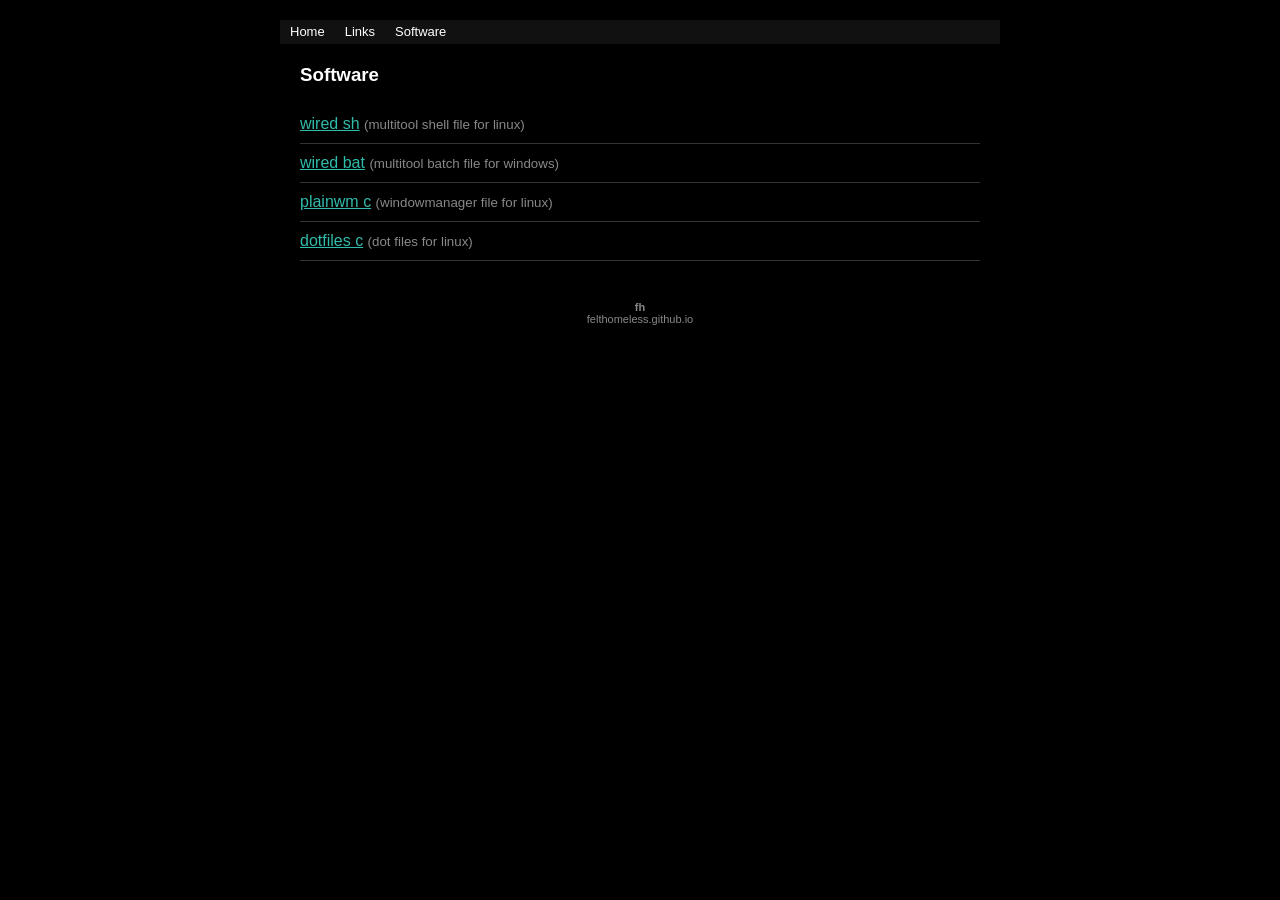
==== software.html @ c68d38c0 "Create software.html" ====
<!DOCTYPE html>
<html lang="en">
<head>
<meta charset="utf-8">
<title>software / fh</title>
<style>
  body {
    margin: 0;
    color: #FFFFFF;
    background: #000000;
    font-family: Arial, Helvetica, sans-serif;
  }
  a { color: #31bbaa; }
  a:visited { color: #DB621A; }
  a:hover { color: #FFFFFF; }

  .wrap { width: 720px; margin: 0 auto; padding: 20px; box-sizing: border-box; }

  .nav { display: flex; align-items: center; height: 24px; background: #111111; margin: 0 -20px 20px; }
  .nav a {
    display: block;
    color: #ffffff;
    font-size: 13px;
    line-height: 24px;
    text-decoration: none;
    padding: 0 10px;
  }

  .downloads { list-style: none; padding: 0; }
  .downloads li {
    padding: 10px 0;
    border-bottom: 1px solid #333333;
  }
  .downloads small { color: #888888; }

  .footer {
    font-size: 11px;
    color: #888888;
    text-align: center;
    margin-top: 40px;
  }
</style>
</head>
<body>

<div class="wrap">

  <div class="nav">
    <a href="https://felthomeless.github.io/index.html">Home</a>
    <a href="https://felthomeless.github.io/links.html">Links</a>
    <a href="https://felthomeless.github.io/software.html">Software</a>
  </div>

  <h3>Software</h3>

  <ul class="downloads">
    <li><a href="files/wired" download>wired sh</a> <small>(multitool shell file for linux)</small></li>
     <li><a href="files/wired" download>wired bat</a> <small>(multitool batch file for windows)</small></li>
     <li><a href="files/plainwm" download>plainwm c</a> <small>(windowmanager file for linux)</small></li>
    <li><a href="files/dots.zip" download>dotfiles c</a> <small>(dot files for linux)</small></li>
  </ul>

  <div class="footer">
    <strong>fh</strong><br>
    felthomeless.github.io
  </div>

</div>

</body>
</html>
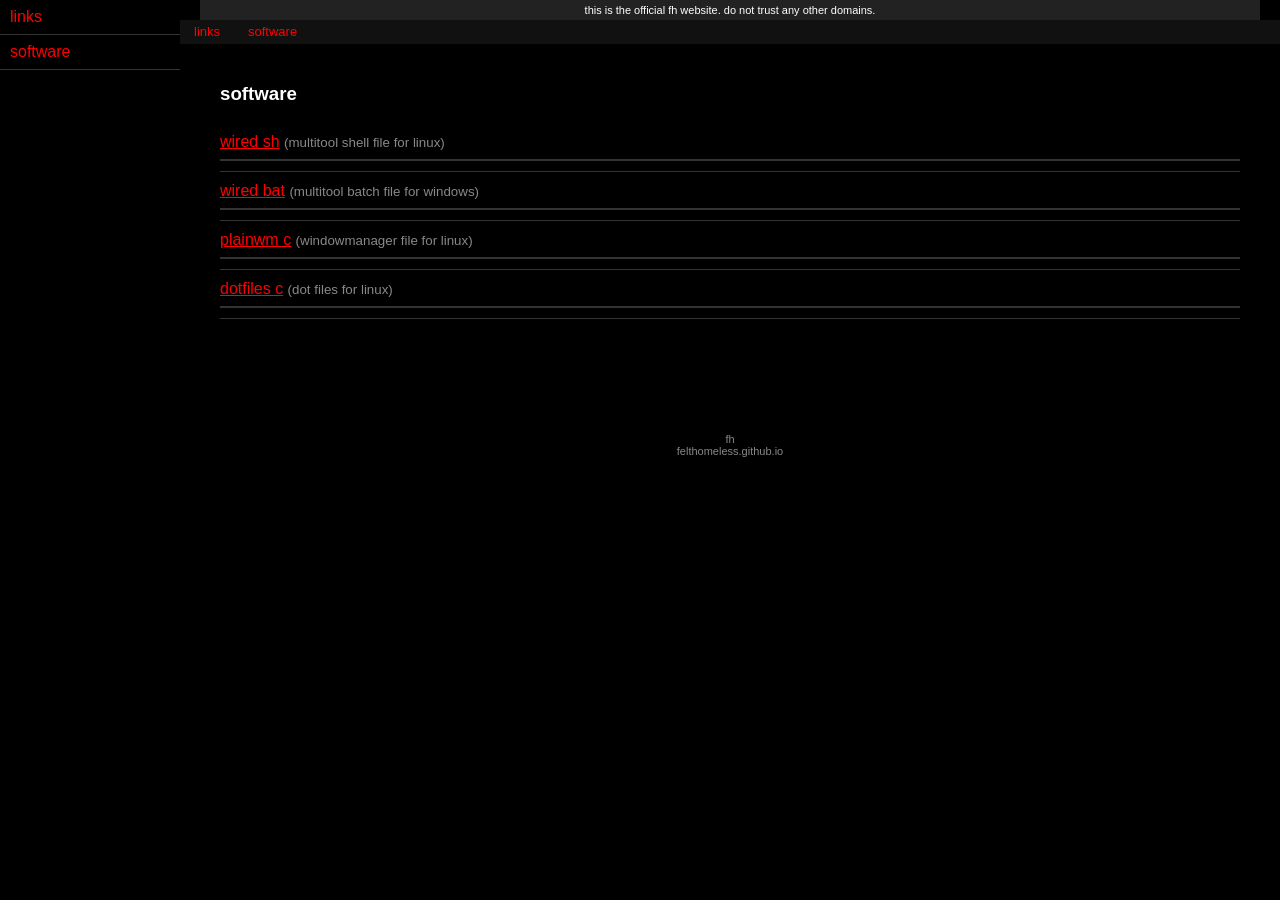
==== commit 9f619d19: "Update software.html" ====
--- a/software.html
+++ b/software.html
@@ -3,65 +3,56 @@
 <head>
 <meta charset="utf-8">
 <title>software / fh</title>
-<style>
-  body {
-    margin: 0;
-    color: #FFFFFF;
-    background: #000000;
-    font-family: Arial, Helvetica, sans-serif;
-  }
-  a { color: #31bbaa; }
-  a:visited { color: #DB621A; }
-  a:hover { color: #FFFFFF; }
-
-  .wrap { width: 720px; margin: 0 auto; padding: 20px; box-sizing: border-box; }
-
-  .nav { display: flex; align-items: center; height: 24px; background: #111111; margin: 0 -20px 20px; }
-  .nav a {
-    display: block;
-    color: #ffffff;
-    font-size: 13px;
-    line-height: 24px;
-    text-decoration: none;
-    padding: 0 10px;
-  }
-
-  .downloads { list-style: none; padding: 0; }
-  .downloads li {
-    padding: 10px 0;
-    border-bottom: 1px solid #333333;
-  }
-  .downloads small { color: #888888; }
-
-  .footer {
-    font-size: 11px;
-    color: #888888;
-    text-align: center;
-    margin-top: 40px;
-  }
-</style>
+<link rel="icon" href="favicon.ico">
+<link rel="stylesheet" href="style.css">
 </head>
 <body>
 
-<div class="wrap">
+<div class="bg-frame"></div>
+
+<div class="sidebar">
+  <a href="links.html">links</a>
+  <a href="software.html">software</a>
+</div>
+
+<div class="main">
+
+  <div class="notice">this is the official fh website. do not trust any other domains.</div>
 
   <div class="nav">
-    <a href="https://felthomeless.github.io/index.html">Home</a>
-    <a href="https://felthomeless.github.io/links.html">Links</a>
-    <a href="https://felthomeless.github.io/software.html">Software</a>
+    <a href="links.html">links</a>
+    <a href="software.html">software</a>
   </div>
 
-  <h3>Software</h3>
+  <div class="content">
+    <h3>software</h3>
 
-  <ul class="downloads">
-    <li><a href="files/wired" download>wired sh</a> <small>(multitool shell file for linux)</small></li>
-     <li><a href="files/wired" download>wired bat</a> <small>(multitool batch file for windows)</small></li>
-     <li><a href="files/plainwm" download>plainwm c</a> <small>(windowmanager file for linux)</small></li>
-    <li><a href="files/dots.zip" download>dotfiles c</a> <small>(dot files for linux)</small></li>
-  </ul>
+    <ul class="downloads">
+      <li>
+        <a href="files/wired" download>wired sh</a> <small>(multitool shell file for linux)</small>
+        <img class="preview" src="previews/wired.png" alt="">
+      </li>
+      <li>
+        <a href="files/wired.bat" download>wired bat</a> <small>(multitool batch file for windows)</small>
+        <img class="preview" src="previews/wired.bat.png" alt="">
+      </li>
+      <li>
+        <a href="files/plainwm" download>plainwm c</a> <small>(windowmanager file for linux)</small>
+        <img class="preview" src="previews/plainwm.png" alt="">
+      </li>
+      <li>
+        <a href="files/dots.zip" download>dotfiles c</a> <small>(dot files for linux)</small>
+        <img class="preview" src="previews/dots.zip.png" alt="">
+      </li>
+    </ul>
+  </div>
+
+  <div class="gifs">
+    <img src="konata.gif" alt="">
+  </div>
 
   <div class="footer">
-    <strong>fh</strong><br>
+    fh<br>
     felthomeless.github.io
   </div>
 
--- a/style.css
+++ b/style.css
@@ -0,0 +1,107 @@
+html {
+  background: #000000;
+}
+
+body {
+  margin: 0;
+  color: #ffffff;
+  font-family: Arial, Helvetica, sans-serif;
+}
+
+a, a:visited, a:hover {
+  color: #ff0000;
+}
+
+.bg-frame {
+  position: fixed;
+  top: 50%;
+  left: 50%;
+  transform: translate(-50%, -50%);
+  width: min(100vw, calc(100vh * 4 / 3));
+  height: min(100vh, calc(100vw * 3 / 4));
+  background: #000000 url("bg.jpg") center / cover no-repeat;
+  z-index: -1;
+}
+
+.sidebar {
+  position: fixed;
+  top: 0;
+  left: 0;
+  bottom: 0;
+  width: 180px;
+  overflow-y: auto;
+  background: #000000 url("sidebar.jpg") center top / cover no-repeat;
+  z-index: 1;
+}
+.sidebar a {
+  display: block;
+  padding: 8px 10px;
+  border-bottom: 1px solid #333333;
+  background: rgba(0, 0, 0, 0.55);
+  text-decoration: none;
+}
+
+.main {
+  margin-left: 180px;
+  padding: 0 20px 20px;
+  box-sizing: border-box;
+}
+
+.notice {
+  background: #222222;
+  padding: 4px 8px;
+  text-align: center;
+  font-size: 11px;
+}
+
+.nav {
+  display: flex;
+  align-items: center;
+  height: 24px;
+  background: #111111;
+  margin: 0 -20px;
+}
+.nav a {
+  padding: 0 14px;
+  font-size: 13px;
+  line-height: 24px;
+  text-decoration: none;
+}
+
+.content {
+  padding: 20px;
+}
+
+.downloads {
+  list-style: none;
+  padding: 0;
+}
+.downloads li {
+  padding: 10px 0;
+  border-bottom: 1px solid #333333;
+}
+.downloads small {
+  color: #888888;
+}
+.preview {
+  display: block;
+  max-width: 100%;
+  margin-top: 8px;
+  border: 1px solid #333333;
+}
+
+.gifs {
+  text-align: center;
+  margin-top: 40px;
+}
+.gifs img {
+  margin: 6px;
+  vertical-align: middle;
+}
+
+.footer {
+  font-size: 11px;
+  color: #888888;
+  text-align: center;
+  margin-top: 20px;
+}
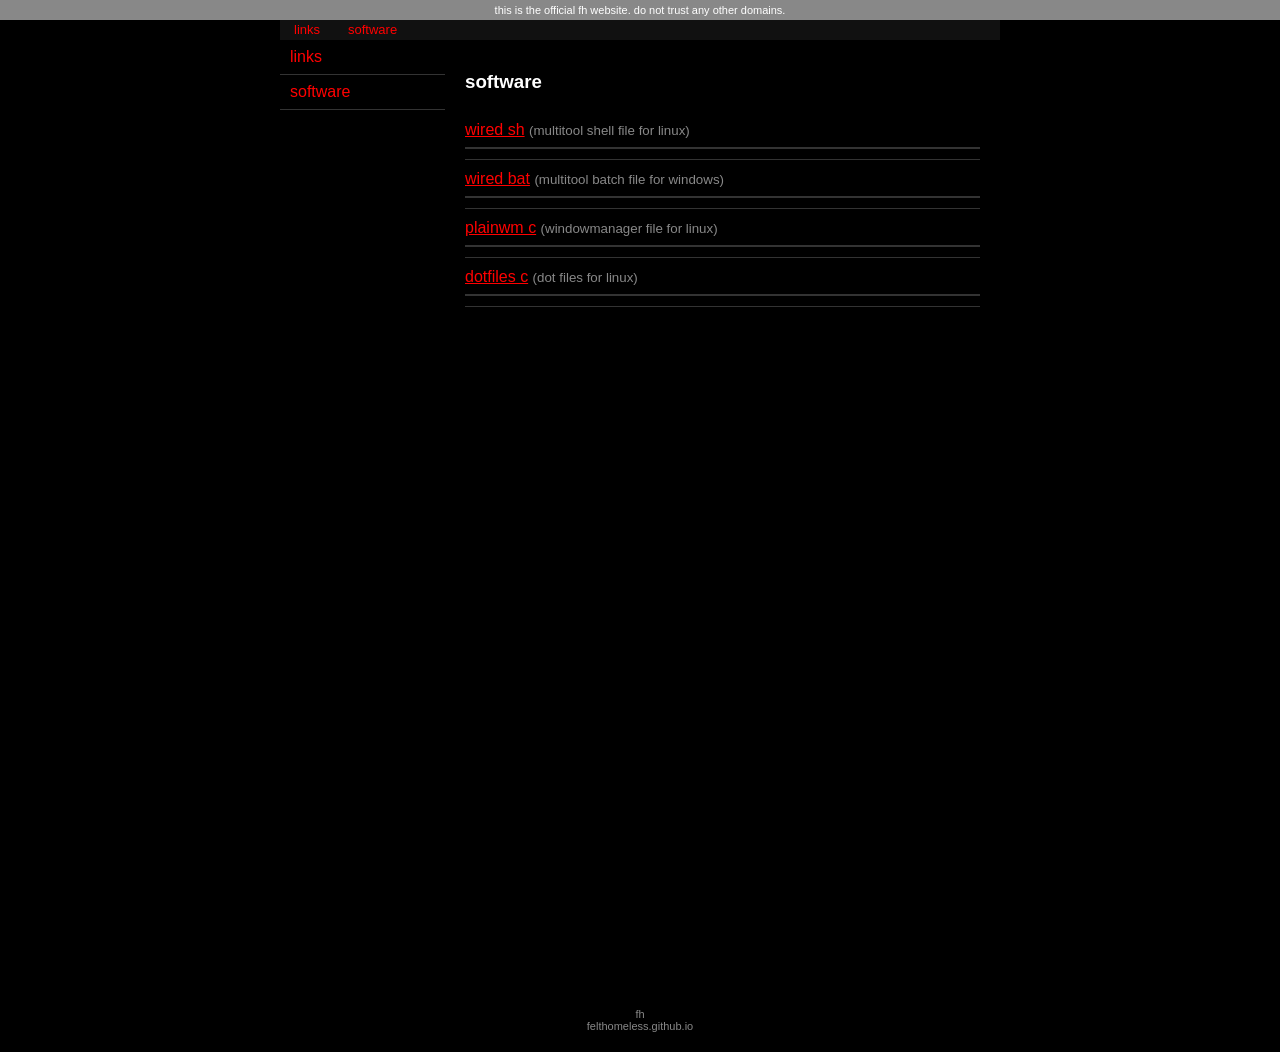
==== commit 35ee0f99: "Update software.html" ====
--- a/software.html
+++ b/software.html
@@ -10,41 +10,43 @@
 
 <div class="bg-frame"></div>
 
-<div class="sidebar">
-  <a href="links.html">links</a>
-  <a href="software.html">software</a>
-</div>
+<div class="notice">this is the official fh website. do not trust any other domains.</div>
 
-<div class="main">
-
-  <div class="notice">this is the official fh website. do not trust any other domains.</div>
+<div class="wrap">
 
   <div class="nav">
     <a href="links.html">links</a>
     <a href="software.html">software</a>
   </div>
 
-  <div class="content">
-    <h3>software</h3>
+  <div class="row">
+    <div class="side">
+      <a href="links.html">links</a>
+      <a href="software.html">software</a>
+    </div>
 
-    <ul class="downloads">
-      <li>
-        <a href="files/wired" download>wired sh</a> <small>(multitool shell file for linux)</small>
-        <img class="preview" src="previews/wired.png" alt="">
-      </li>
-      <li>
-        <a href="files/wired.bat" download>wired bat</a> <small>(multitool batch file for windows)</small>
-        <img class="preview" src="previews/wired.bat.png" alt="">
-      </li>
-      <li>
-        <a href="files/plainwm" download>plainwm c</a> <small>(windowmanager file for linux)</small>
-        <img class="preview" src="previews/plainwm.png" alt="">
-      </li>
-      <li>
-        <a href="files/dots.zip" download>dotfiles c</a> <small>(dot files for linux)</small>
-        <img class="preview" src="previews/dots.zip.png" alt="">
-      </li>
-    </ul>
+    <div class="content">
+      <h3>software</h3>
+
+      <ul class="downloads">
+        <li>
+          <a href="files/wired" download>wired sh</a> <small>(multitool shell file for linux)</small>
+          <img class="preview" src="previews/wired.png" alt="">
+        </li>
+        <li>
+          <a href="files/wired.bat" download>wired bat</a> <small>(multitool batch file for windows)</small>
+          <img class="preview" src="previews/wired.bat.png" alt="">
+        </li>
+        <li>
+          <a href="files/plainwm" download>plainwm c</a> <small>(windowmanager file for linux)</small>
+          <img class="preview" src="previews/plainwm.png" alt="">
+        </li>
+        <li>
+          <a href="files/dots.zip" download>dotfiles c</a> <small>(dot files for linux)</small>
+          <img class="preview" src="previews/dots.zip.png" alt="">
+        </li>
+      </ul>
+    </div>
   </div>
 
   <div class="gifs">
--- a/style.css
+++ b/style.css
@@ -1,9 +1,6 @@
-html {
+html, body {
+  margin: 0;
   background: #000000;
-}
-
-body {
-  margin: 0;
   color: #ffffff;
   font-family: Arial, Helvetica, sans-serif;
 }
@@ -23,53 +20,56 @@
   z-index: -1;
 }
 
-.sidebar {
-  position: fixed;
-  top: 0;
-  left: 0;
-  bottom: 0;
-  width: 180px;
-  overflow-y: auto;
-  background: #000000 url("sidebar.jpg") center top / cover no-repeat;
-  z-index: 1;
-}
-.sidebar a {
-  display: block;
-  padding: 8px 10px;
-  border-bottom: 1px solid #333333;
-  background: rgba(0, 0, 0, 0.55);
-  text-decoration: none;
+.notice {
+  background: #888888;
+  color: #ffffff;
+  font-size: 11px;
+  text-align: center;
+  padding: 4px 8px;
 }
 
-.main {
-  margin-left: 180px;
-  padding: 0 20px 20px;
-  box-sizing: border-box;
-}
-
-.notice {
-  background: #222222;
-  padding: 4px 8px;
-  text-align: center;
-  font-size: 11px;
+.wrap {
+  width: 720px;
+  margin: 0 auto;
 }
 
 .nav {
   display: flex;
-  align-items: center;
-  height: 24px;
+  height: 20px;
   background: #111111;
-  margin: 0 -20px;
 }
 .nav a {
+  display: block;
+  font-size: 13px;
+  line-height: 20px;
   padding: 0 14px;
-  font-size: 13px;
-  line-height: 24px;
+  text-decoration: none;
+}
+
+.row {
+  display: flex;
+  align-items: stretch;
+  min-height: 100vh;
+}
+
+.side {
+  width: 165px;
+  flex-shrink: 0;
+  background: #000000 url("sidebar.jpg") center top / cover no-repeat;
+}
+.side a {
+  display: block;
+  padding: 8px 10px;
+  border-bottom: 1px solid #333333;
+  background: rgba(0, 0, 0, 0.6);
   text-decoration: none;
 }
 
 .content {
-  padding: 20px;
+  flex: 1;
+  min-width: 0;
+  padding: 12px 20px;
+  box-sizing: border-box;
 }
 
 .downloads {
@@ -92,7 +92,7 @@
 
 .gifs {
   text-align: center;
-  margin-top: 40px;
+  padding: 20px 0;
 }
 .gifs img {
   margin: 6px;
@@ -103,5 +103,5 @@
   font-size: 11px;
   color: #888888;
   text-align: center;
-  margin-top: 20px;
+  padding: 10px 0 20px;
 }
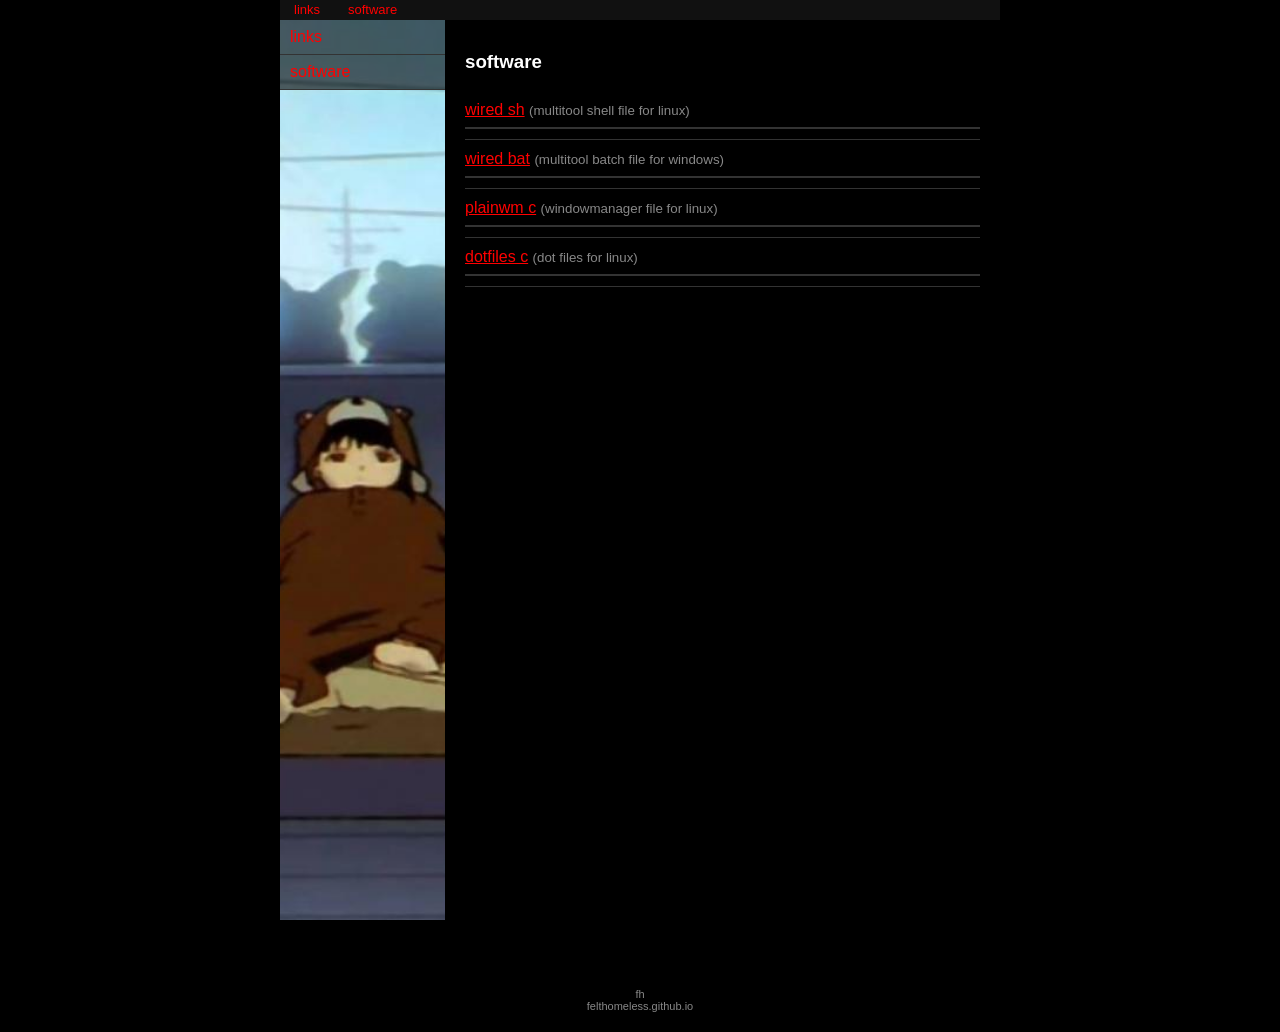
==== commit 0644afc5: "Update software.html" ====
--- a/software.html
+++ b/software.html
@@ -3,14 +3,12 @@
 <head>
 <meta charset="utf-8">
 <title>software / fh</title>
-<link rel="icon" href="favicon.ico">
+<link rel="icon" href="files/favicon.ico">
 <link rel="stylesheet" href="style.css">
 </head>
 <body>
 
 <div class="bg-frame"></div>
-
-<div class="notice">this is the official fh website. do not trust any other domains.</div>
 
 <div class="wrap">
 
@@ -38,7 +36,7 @@
           <img class="preview" src="previews/wired.bat.png" alt="">
         </li>
         <li>
-          <a href="files/plainwm" download>plainwm c</a> <small>(windowmanager file for linux)</small>
+          <a href="files/plainwm.c" download>plainwm c</a> <small>(windowmanager file for linux)</small>
           <img class="preview" src="previews/plainwm.png" alt="">
         </li>
         <li>
@@ -50,7 +48,7 @@
   </div>
 
   <div class="gifs">
-    <img src="konata.gif" alt="">
+    <img src="files/konata.gif" alt="">
   </div>
 
   <div class="footer">
--- a/style.css
+++ b/style.css
@@ -16,7 +16,7 @@
   transform: translate(-50%, -50%);
   width: min(100vw, calc(100vh * 4 / 3));
   height: min(100vh, calc(100vw * 3 / 4));
-  background: #000000 url("bg.jpg") center / cover no-repeat;
+  background: #000000 url("d.jpg") center / cover no-repeat;
   z-index: -1;
 }
 
@@ -55,7 +55,7 @@
 .side {
   width: 165px;
   flex-shrink: 0;
-  background: #000000 url("sidebar.jpg") center top / cover no-repeat;
+  background: #000000 url("a.jpg") center top / cover no-repeat;
 }
 .side a {
   display: block;
